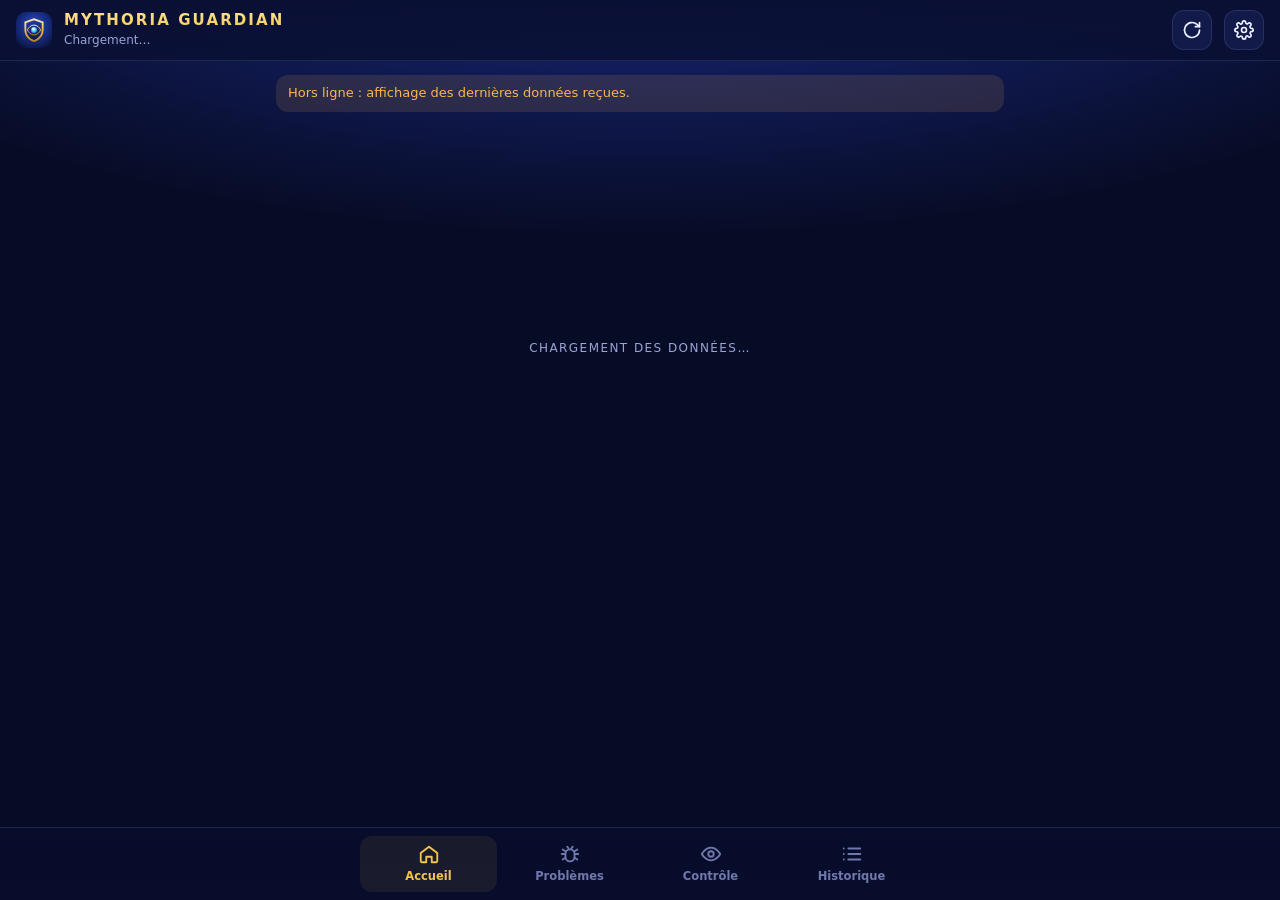
==== guardian/index.html @ dc7118cd "MYTHORIA GUARDIAN étapes 2-3 : appli tableau de bord, historique, notifications - guardian/ : appli " ====
<!doctype html>
<html lang="fr">
<head>
<meta charset="utf-8">
<meta name="viewport" content="width=device-width, initial-scale=1, viewport-fit=cover">
<title>MYTHORIA Guardian</title>
<meta name="description" content="Tableau de bord de MYTHORIA GUARDIAN : état du jeu, problèmes, contrôles et historique.">
<meta name="theme-color" content="#0f1a4d">
<meta name="mobile-web-app-capable" content="yes">
<meta name="apple-mobile-web-app-capable" content="yes">
<meta name="apple-mobile-web-app-title" content="Guardian">
<link rel="manifest" href="manifest.webmanifest">
<link rel="icon" href="icons/icon.svg" type="image/svg+xml">
<link rel="apple-touch-icon" href="icons/icon-180.png">
<link rel="stylesheet" href="app.css">
</head>
<body>
<div id="app"><div class="boot"><img src="icons/icon.svg" alt=""><p>MYTHORIA Guardian</p></div></div>
<noscript>MYTHORIA Guardian a besoin de JavaScript.</noscript>
<script type="module" src="app.js"></script>
</body>
</html>
---- guardian/app.css ----
/* MYTHORIA Guardian — tableau de bord (téléphone d'abord, marche aussi sur ordinateur) */
:root {
  --bg: #070c26; --bg2: #0c1440; --card: #111a48; --card2: #16215a; --line: rgba(160, 180, 255, .14); --line2: rgba(243, 197, 72, .35);
  --tx: #eef0ff; --mu: #9aa4d6; --mu2: #6f79ad;
  --gold: #f3c548; --gold2: #ffe39a; --blue: #6b93ff; --ok: #3ddc97; --bad: #ff5d6c; --warn: #ffb648; --soon: #8a7dff;
  --r: 16px; --sh: 0 10px 30px rgba(0, 0, 0, .35);
  --safe-b: env(safe-area-inset-bottom, 0px); --safe-t: env(safe-area-inset-top, 0px);
  color-scheme: dark;
}
* { box-sizing: border-box; -webkit-tap-highlight-color: transparent; }
html, body { margin: 0; background: var(--bg); color: var(--tx); font: 15px/1.45 system-ui, -apple-system, "Segoe UI", Roboto, "Helvetica Neue", Arial, sans-serif; }
body { min-height: 100vh; background: radial-gradient(120% 60% at 50% -10%, #1b2c8a 0%, rgba(27, 44, 138, 0) 60%), var(--bg); background-attachment: fixed; }
button { font: inherit; color: inherit; cursor: pointer; }
a { color: var(--gold2); }
img { max-width: 100%; }
.boot { min-height: 100vh; display: flex; flex-direction: column; align-items: center; justify-content: center; gap: 10px; color: var(--mu); letter-spacing: .12em; text-transform: uppercase; font-size: 12px; }
.boot img { width: 84px; height: 84px; border-radius: 22px; box-shadow: var(--sh); animation: pulse 1.6s ease-in-out infinite; }
@keyframes pulse { 50% { transform: scale(.94); opacity: .8; } }

/* ---------- en-tête ---------- */
.top { position: sticky; top: 0; z-index: 20; padding: calc(10px + var(--safe-t)) 16px 10px; display: flex; align-items: center; gap: 12px;
  background: linear-gradient(180deg, rgba(10, 16, 51, .97), rgba(10, 16, 51, .86)); backdrop-filter: blur(10px); border-bottom: 1px solid var(--line); }
.top img { width: 36px; height: 36px; border-radius: 10px; }
.brand { flex: 1; min-width: 0; }
.brand b { display: block; font-size: 15px; letter-spacing: .14em; text-transform: uppercase; background: linear-gradient(180deg, var(--gold2), var(--gold)); -webkit-background-clip: text; background-clip: text; color: transparent; }
.brand small { display: block; color: var(--mu); font-size: 12px; white-space: nowrap; overflow: hidden; text-overflow: ellipsis; }
.icon-btn { width: 40px; height: 40px; border-radius: 12px; border: 1px solid var(--line); background: var(--card); display: grid; place-items: center; }
.icon-btn svg { width: 20px; height: 20px; }
.icon-btn.spin svg { animation: spin 1s linear infinite; }
@keyframes spin { to { transform: rotate(360deg); } }

/* ---------- contenu ---------- */
main { max-width: 760px; margin: 0 auto; padding: 14px 16px calc(96px + var(--safe-b)); }
.screen { animation: enter .25s ease; }
@keyframes enter { from { opacity: 0; transform: translateY(6px); } }
h2 { font-size: 13px; letter-spacing: .12em; text-transform: uppercase; color: var(--mu); margin: 22px 2px 10px; font-weight: 700; display: flex; align-items: center; gap: 8px; }
h2 .count { background: var(--card2); color: var(--tx); border-radius: 999px; padding: 1px 8px; font-size: 12px; letter-spacing: 0; }
.card { background: linear-gradient(180deg, var(--card2), var(--card)); border: 1px solid var(--line); border-radius: var(--r); padding: 14px; box-shadow: var(--sh); }
.card + .card { margin-top: 10px; }
.muted { color: var(--mu); }
.small { font-size: 13px; }
.center { text-align: center; }

/* bannière d'état */
.status { position: relative; overflow: hidden; padding: 18px; border-radius: 20px; border: 1px solid var(--line2); box-shadow: var(--sh);
  background: radial-gradient(140% 120% at 0% 0%, rgba(61, 220, 151, .22), rgba(61, 220, 151, 0) 55%), linear-gradient(180deg, #17235f, #0f1847); }
.status.bad { background: radial-gradient(140% 120% at 0% 0%, rgba(255, 93, 108, .28), rgba(255, 93, 108, 0) 55%), linear-gradient(180deg, #2a1748, #160f3a); border-color: rgba(255, 93, 108, .45); }
.status.wait { background: radial-gradient(140% 120% at 0% 0%, rgba(107, 147, 255, .25), rgba(107, 147, 255, 0) 55%), linear-gradient(180deg, #17235f, #0f1847); }
.status .row1 { display: flex; align-items: center; gap: 14px; }
.status .big-ic { width: 54px; height: 54px; border-radius: 16px; display: grid; place-items: center; flex: none; background: rgba(61, 220, 151, .16); color: var(--ok); }
.status.bad .big-ic { background: rgba(255, 93, 108, .16); color: var(--bad); }
.status.wait .big-ic { background: rgba(107, 147, 255, .16); color: var(--blue); }
.status .big-ic svg { width: 30px; height: 30px; }
.status h1 { margin: 0; font-size: 21px; line-height: 1.2; }
.status p { margin: 3px 0 0; color: var(--mu); font-size: 13px; }
.live { display: inline-flex; align-items: center; gap: 7px; margin-top: 12px; padding: 6px 10px; border-radius: 999px; background: rgba(107, 147, 255, .14); color: #cfdcff; font-size: 13px; }
.live i { width: 8px; height: 8px; border-radius: 50%; background: var(--blue); box-shadow: 0 0 0 0 rgba(107, 147, 255, .7); animation: ping 1.4s infinite; }
@keyframes ping { 70% { box-shadow: 0 0 0 8px rgba(107, 147, 255, 0); } 100% { box-shadow: 0 0 0 0 rgba(107, 147, 255, 0); } }
.facts { display: flex; flex-wrap: wrap; gap: 8px 16px; margin-top: 12px; font-size: 13px; color: var(--mu); }
.facts b { color: var(--tx); font-weight: 600; }

/* boutons */
.actions { display: grid; grid-template-columns: 1fr 1fr; gap: 10px; margin-top: 12px; }
.btn { display: inline-flex; align-items: center; justify-content: center; gap: 8px; min-height: 46px; padding: 10px 14px; border-radius: 13px; border: 1px solid var(--line); background: var(--card2); text-decoration: none; color: var(--tx); font-weight: 600; font-size: 14px; }
.btn svg { width: 18px; height: 18px; flex: none; }
.btn.gold { background: linear-gradient(180deg, #ffe08a, #e9ad2d); color: #2a1a00; border-color: #ffe9a8; box-shadow: 0 6px 16px rgba(233, 173, 45, .25); }
.btn.full { width: 100%; }
.btn:active { transform: translateY(1px); }

/* chiffres */
.kpis { display: grid; grid-template-columns: repeat(2, 1fr); gap: 10px; }
@media (min-width: 560px) { .kpis { grid-template-columns: repeat(3, 1fr); } }
.kpi { padding: 13px 14px; border-radius: 14px; background: var(--card); border: 1px solid var(--line); }
.kpi b { display: block; font-size: 26px; line-height: 1.1; font-variant-numeric: tabular-nums; }
.kpi span { display: block; color: var(--mu); font-size: 12.5px; margin-top: 2px; }
.kpi.ok b { color: var(--ok); } .kpi.bad b { color: var(--bad); } .kpi.gold b { color: var(--gold); }

/* équipe */
.agent { display: flex; gap: 12px; align-items: flex-start; padding: 12px 0; border-top: 1px solid var(--line); }
.agent:first-child { border-top: 0; padding-top: 2px; }
.agent .av { width: 40px; height: 40px; border-radius: 12px; display: grid; place-items: center; flex: none; background: rgba(243, 197, 72, .12); color: var(--gold); }
.agent .av svg { width: 22px; height: 22px; }
.agent.soon .av { background: rgba(138, 125, 255, .12); color: var(--soon); }
.agent .tx { flex: 1; min-width: 0; }
.agent .tx b { font-size: 14.5px; }
.agent .tx p { margin: 2px 0 0; color: var(--mu); font-size: 13px; }
.agent .tx .last { color: #cdd4ff; font-size: 12.5px; margin-top: 4px; }
.chip { display: inline-flex; align-items: center; gap: 6px; padding: 3px 9px; border-radius: 999px; font-size: 12px; font-weight: 600; white-space: nowrap; }
.chip i { width: 7px; height: 7px; border-radius: 50%; background: currentColor; }
.chip.ok { background: rgba(61, 220, 151, .14); color: var(--ok); }
.chip.bad { background: rgba(255, 93, 108, .14); color: var(--bad); }
.chip.warn { background: rgba(255, 182, 72, .14); color: var(--warn); }
.chip.wait { background: rgba(107, 147, 255, .14); color: var(--blue); }
.chip.soon { background: rgba(138, 125, 255, .14); color: var(--soon); }

/* problèmes */
.prob { display: flex; gap: 12px; }
.prob .dot { width: 10px; height: 10px; border-radius: 50%; margin-top: 6px; flex: none; background: var(--bad); box-shadow: 0 0 0 4px rgba(255, 93, 108, .15); }
.prob.warn .dot { background: var(--warn); box-shadow: 0 0 0 4px rgba(255, 182, 72, .15); }
.prob.done .dot { background: var(--ok); box-shadow: 0 0 0 4px rgba(61, 220, 151, .15); }
.prob b { display: block; font-size: 14.5px; }
.prob .where { color: var(--gold2); font-size: 12.5px; margin-top: 2px; }
.prob .det { color: var(--mu); font-size: 13px; margin-top: 4px; word-break: break-word; }
.prob .meta { color: var(--mu2); font-size: 12px; margin-top: 6px; }
.empty { text-align: center; padding: 26px 14px; color: var(--mu); }
.empty svg { width: 40px; height: 40px; color: var(--ok); display: block; margin: 0 auto 8px; }

/* dernier contrôle */
.dev-tabs { display: flex; gap: 8px; margin-bottom: 10px; }
.dev-tabs button { flex: 1; padding: 10px; border-radius: 12px; border: 1px solid var(--line); background: var(--card); color: var(--mu); font-weight: 600; }
.dev-tabs button.on { background: var(--card2); color: var(--tx); border-color: var(--line2); }
.step { display: flex; gap: 10px; padding: 10px 0; border-top: 1px solid var(--line); }
.step:first-child { border-top: 0; padding-top: 0; }
.step .si { width: 22px; height: 22px; flex: none; border-radius: 50%; display: grid; place-items: center; font-size: 13px; font-weight: 800; }
.step .si.ok { background: rgba(61, 220, 151, .16); color: var(--ok); }
.step .si.bad { background: rgba(255, 93, 108, .16); color: var(--bad); }
.step .si.warn { background: rgba(255, 182, 72, .16); color: var(--warn); }
.step b { font-size: 14px; } .step .t { color: var(--mu2); font-size: 12px; margin-left: 6px; }
.step p { margin: 3px 0 0; font-size: 13px; color: var(--mu); }
.shots { display: grid; grid-template-columns: repeat(3, 1fr); gap: 8px; }
.shots.wide { grid-template-columns: repeat(2, 1fr); }
.shot { position: relative; border-radius: 12px; overflow: hidden; border: 1px solid var(--line); background: #0b1236; aspect-ratio: 412 / 915; padding: 0; }
.shots.wide .shot { aspect-ratio: 1366 / 768; }
.shot img { width: 100%; height: 100%; object-fit: cover; display: block; }
.shot span { position: absolute; left: 0; right: 0; bottom: 0; padding: 14px 6px 5px; font-size: 11px; text-align: left; background: linear-gradient(transparent, rgba(0, 0, 0, .75)); }

/* historique */
.tl { position: relative; padding-left: 22px; }
.tl::before { content: ""; position: absolute; left: 7px; top: 6px; bottom: 6px; width: 2px; background: var(--line); }
.ev { position: relative; padding: 0 0 16px; }
.ev::before { content: ""; position: absolute; left: -20px; top: 5px; width: 12px; height: 12px; border-radius: 50%; background: var(--mu2); border: 2px solid var(--bg); }
.ev.probleme::before, .ev.erreur::before { background: var(--bad); } .ev.resolu::before, .ev.publication::before, .ev.controle::before, .ev.essai::before { background: var(--ok); }
.ev.retour::before, .ev.bloque::before, .ev.surveillance::before { background: var(--warn); } .ev.rapport::before { background: var(--gold); }
.ev b { display: block; font-size: 14px; } .ev p { margin: 2px 0 0; color: var(--mu); font-size: 13px; word-break: break-word; }
.ev .when { color: var(--mu2); font-size: 12px; margin-top: 3px; }
.ev a { font-size: 12px; }
.day-h { color: var(--gold2); font-size: 12.5px; font-weight: 700; letter-spacing: .06em; text-transform: uppercase; margin: 6px 0 10px -22px; }
.toggle { display: flex; align-items: center; justify-content: space-between; gap: 10px; padding: 10px 12px; border-radius: 12px; background: var(--card); border: 1px solid var(--line); margin-bottom: 12px; font-size: 13.5px; }
.sw { position: relative; width: 44px; height: 26px; border-radius: 999px; background: #2a3570; border: 0; flex: none; }
.sw::after { content: ""; position: absolute; top: 3px; left: 3px; width: 20px; height: 20px; border-radius: 50%; background: #fff; transition: transform .2s; }
.sw.on { background: var(--ok); } .sw.on::after { transform: translateX(18px); }

/* rapport */
.rep h3 { margin: 0 0 2px; font-size: 16px; }
.rep ul { margin: 6px 0 0; padding-left: 18px; color: var(--mu); font-size: 13.5px; }
.rep li { margin: 3px 0; }
.rep .grid { display: grid; grid-template-columns: repeat(3, 1fr); gap: 8px; margin: 10px 0; }
.rep .grid div { background: rgba(255, 255, 255, .04); border-radius: 10px; padding: 8px; text-align: center; }
.rep .grid b { display: block; font-size: 18px; } .rep .grid span { font-size: 11.5px; color: var(--mu); }
.list-btn { width: 100%; display: flex; justify-content: space-between; align-items: center; padding: 12px 14px; border-radius: 12px; border: 1px solid var(--line); background: var(--card); margin-top: 8px; text-align: left; }

/* barre du bas */
.nav { position: fixed; left: 0; right: 0; bottom: 0; z-index: 20; display: flex; justify-content: center; padding: 8px 10px calc(8px + var(--safe-b));
  background: linear-gradient(0deg, rgba(8, 13, 44, .98), rgba(8, 13, 44, .9)); backdrop-filter: blur(10px); border-top: 1px solid var(--line); }
.nav div { display: flex; width: 100%; max-width: 560px; gap: 4px; }
.nav button { flex: 1; display: flex; flex-direction: column; align-items: center; gap: 3px; padding: 7px 4px; border: 0; border-radius: 12px; background: none; color: var(--mu2); font-size: 11.5px; font-weight: 600; position: relative; }
.nav button svg { width: 22px; height: 22px; }
.nav button.on { color: var(--gold); background: rgba(243, 197, 72, .08); }
.nav .badge { position: absolute; top: 3px; right: calc(50% - 20px); min-width: 17px; height: 17px; padding: 0 5px; border-radius: 999px; background: var(--bad); color: #fff; font-size: 10.5px; line-height: 17px; }

/* fenêtres */
.sheet-back { position: fixed; inset: 0; z-index: 40; background: rgba(2, 4, 18, .65); display: flex; align-items: flex-end; justify-content: center; opacity: 0; transition: opacity .2s; }
.sheet-back.on { opacity: 1; }
.sheet { width: 100%; max-width: 620px; max-height: 88vh; overflow: auto; background: linear-gradient(180deg, #17225c, #0e1645); border: 1px solid var(--line2); border-bottom: 0; border-radius: 22px 22px 0 0;
  padding: 10px 18px calc(22px + var(--safe-b)); transform: translateY(30px); transition: transform .25s; }
.sheet-back.on .sheet { transform: none; }
.sheet .grip { width: 44px; height: 5px; border-radius: 9px; background: rgba(255, 255, 255, .25); margin: 0 auto 12px; }
.sheet h3 { margin: 4px 0 8px; font-size: 18px; }
.sheet p { color: var(--mu); font-size: 14px; }
.sheet ol { color: var(--mu); font-size: 14px; padding-left: 20px; } .sheet li { margin: 6px 0; }
.sheet code { background: rgba(255, 255, 255, .08); padding: 2px 6px; border-radius: 6px; color: var(--gold2); word-break: break-all; }
.viewer { position: fixed; inset: 0; z-index: 50; background: rgba(0, 0, 0, .92); display: flex; flex-direction: column; align-items: center; justify-content: center; padding: 16px; }
.viewer img { max-height: 82vh; border-radius: 12px; }
.viewer p { color: #dfe4ff; margin: 10px 0 0; font-size: 14px; }
.offline { margin: 0 0 12px; padding: 9px 12px; border-radius: 12px; background: rgba(255, 182, 72, .12); color: var(--warn); font-size: 13px; }
.note { font-size: 12.5px; color: var(--mu2); margin-top: 10px; }
@media (prefers-reduced-motion: reduce) { * { animation: none !important; transition: none !important; } }
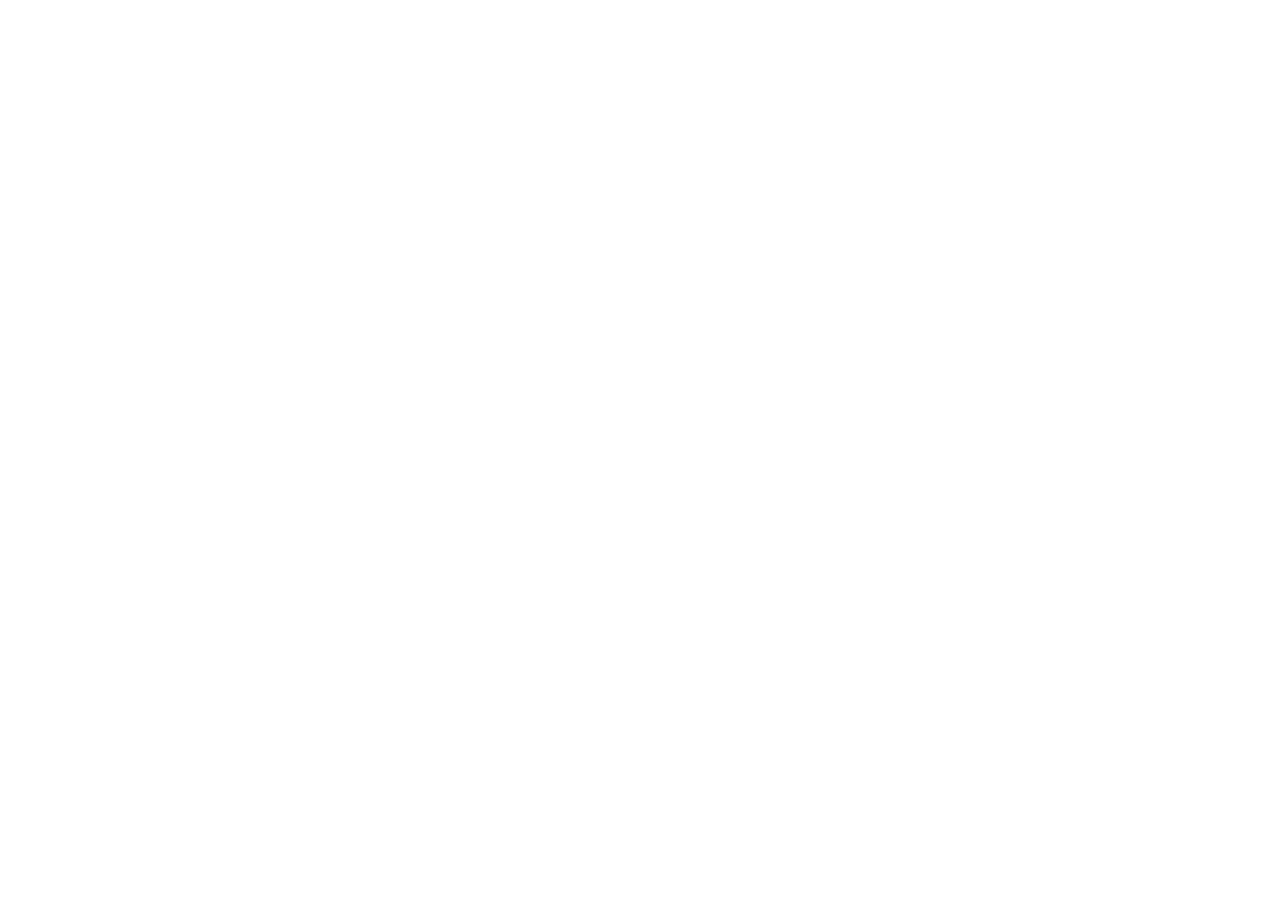
==== commit 5778d3a0: "Guardian : l'appli tableau de bord déménage dans le dépôt mythoria-guardian (vraie appli installable" ====
--- a/guardian/index.html
+++ b/guardian/index.html
@@ -2,21 +2,18 @@
 <html lang="fr">
 <head>
 <meta charset="utf-8">
-<meta name="viewport" content="width=device-width, initial-scale=1, viewport-fit=cover">
-<title>MYTHORIA Guardian</title>
-<meta name="description" content="Tableau de bord de MYTHORIA GUARDIAN : état du jeu, problèmes, contrôles et historique.">
+<meta name="viewport" content="width=device-width, initial-scale=1">
+<title>MYTHORIA Guardian a déménagé</title>
 <meta name="theme-color" content="#0f1a4d">
-<meta name="mobile-web-app-capable" content="yes">
-<meta name="apple-mobile-web-app-capable" content="yes">
-<meta name="apple-mobile-web-app-title" content="Guardian">
-<link rel="manifest" href="manifest.webmanifest">
-<link rel="icon" href="icons/icon.svg" type="image/svg+xml">
-<link rel="apple-touch-icon" href="icons/icon-180.png">
-<link rel="stylesheet" href="app.css">
+<meta http-equiv="refresh" content="0; url=https://nicolas06061997.github.io/mythoria-guardian/">
+<style>body{margin:0;min-height:100vh;display:flex;align-items:center;justify-content:center;background:#070c26;color:#eef0ff;font:16px system-ui,sans-serif;text-align:center;padding:24px}a{color:#ffe39a}</style>
 </head>
 <body>
-<div id="app"><div class="boot"><img src="icons/icon.svg" alt=""><p>MYTHORIA Guardian</p></div></div>
-<noscript>MYTHORIA Guardian a besoin de JavaScript.</noscript>
-<script type="module" src="app.js"></script>
+<p>MYTHORIA Guardian a maintenant sa propre application :<br><a href="https://nicolas06061997.github.io/mythoria-guardian/">nicolas06061997.github.io/mythoria-guardian</a></p>
+<script>
+// l'ancien service worker de cette adresse est retiré, puis on part vers la nouvelle appli
+if ('serviceWorker' in navigator) navigator.serviceWorker.getRegistrations().then(rs => rs.forEach(r => { if (r.scope.includes('/guardian/')) r.unregister(); })).catch(() => {});
+location.replace('https://nicolas06061997.github.io/mythoria-guardian/');
+</script>
 </body>
 </html>
